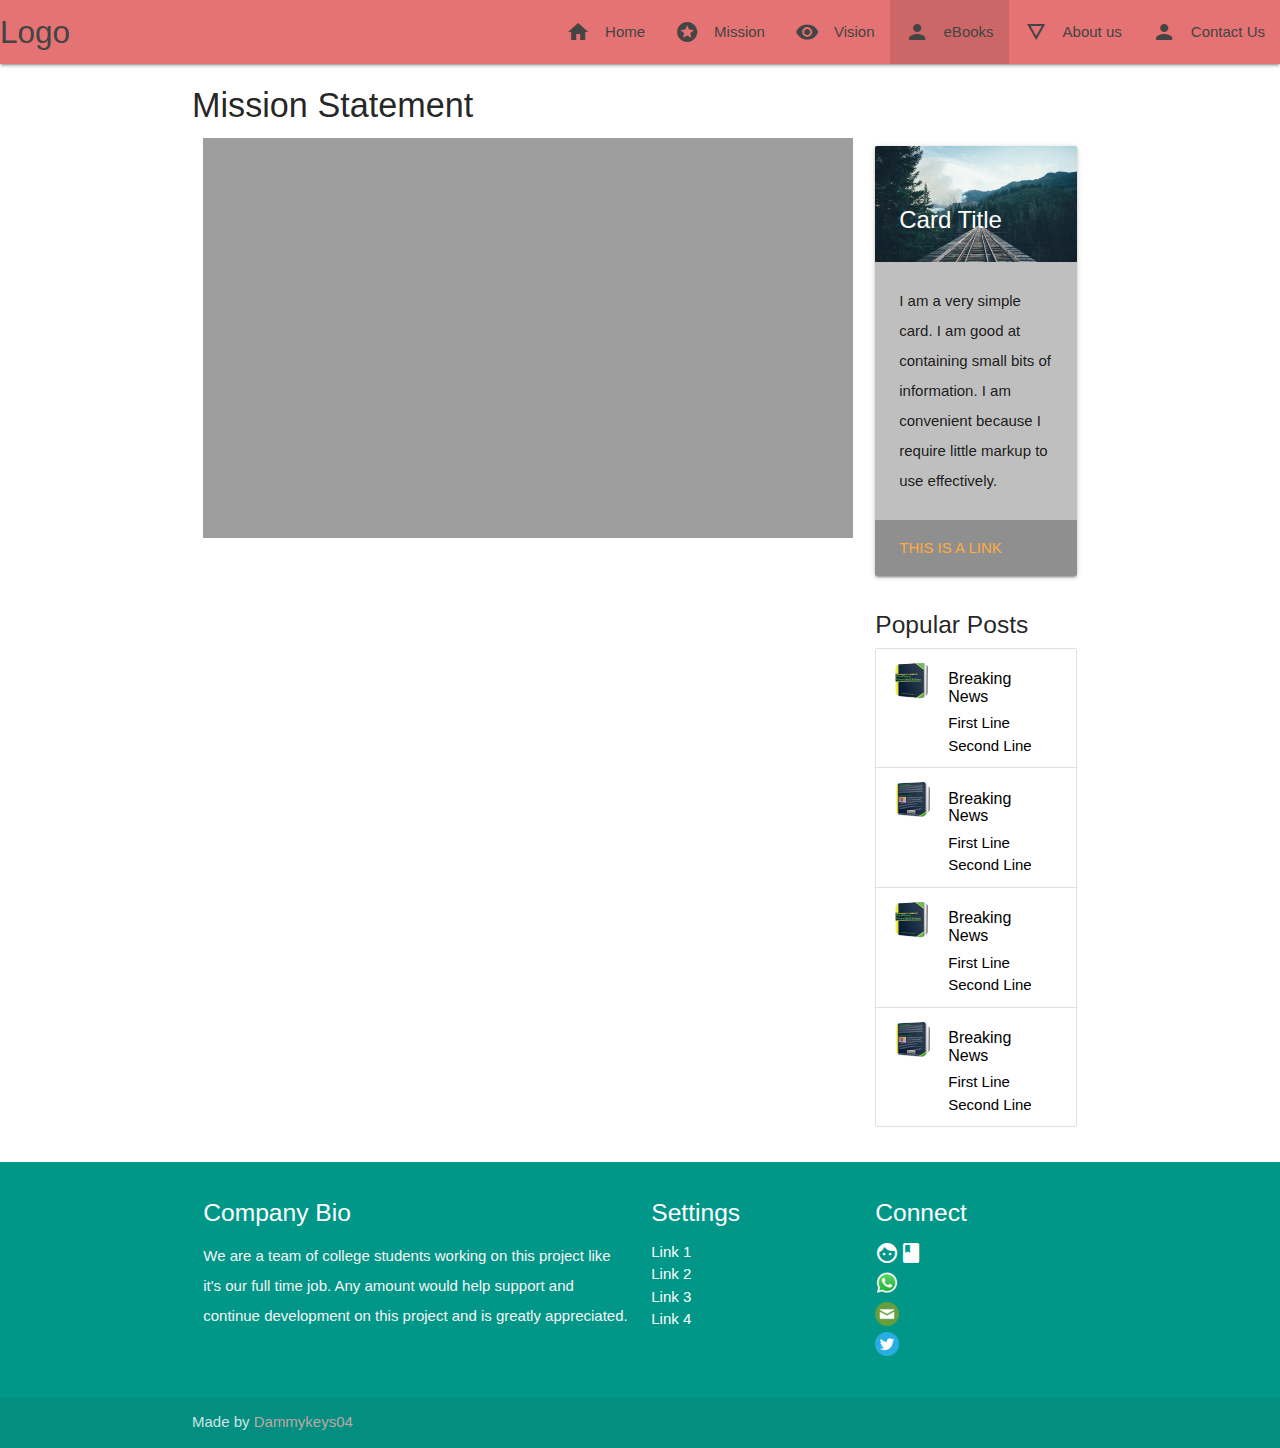
==== src/ebooks.html @ 5551caa9 "Add files via upload" ====
<!DOCTYPE html>
<html lang="en">

<head>
    <meta charset="UTF-8">
    <meta http-equiv="Content-Type" content="text/html; charset=UTF-8" />
    <meta name="viewport" content="width=device-width, initial-scale=1" />
    <meta name="theme-color" content="#607d8b">
    <title>eBook | Mission</title>
    <link rel="manifest" href="manifest.json">
    <link rel="apple-touch-icon" href="#">
    <link rel="shortcut icon" href="../images/dammykeys04_logo.png" type="image/x-icon">
    <link href="https://fonts.googleapis.com/icon?family=Material+Icons" rel="stylesheet">
    <link href="../css/materialize.css" type="text/css" rel="stylesheet" media="screen,projection" />
    <link href="../style.css" type="text/css" rel="stylesheet" media="screen,projection" />
    <script src="../js/script.js"></script>
</head>

<body>
    <div class="preloader"></div>
    <nav class="sidenav-trigger1 #e57373 red lighten-2 nav-extended" role="navigation">
        <div class="nav-wrapper">
            <a id="logo-container" class="brand-logo" href="../index.html">Logo</a>
            <a href=" #" data-target="nav-mobile" class="sidenav-trigger"><i class="material-icons">menu</i></a>

            <ul class="right hide-on-med-and-down">
                <li><a href="../index.html"><i class="material-icons left">home</i> Home</a></li>
                <li><a href="#"><i class="material-icons left">stars</i>Mission</a></li>
                <li><a href="vision.html"><i class="material-icons left">visibility</i>Vision</a></li>
                <li class="active"><a href="src/ebooks.html"><i class="material-icons left">person</i>eBooks</a></li>
                <li><a href="about.html"><i class="material-icons left">details</i>About us</a></li>
                <li><a href="contact.html"><i class="material-icons left">person</i>Contact Us</a></li>
            </ul>

            <ul id="nav-mobile" class="sidenav">
                <li><a href="../index.html"><i class="material-icons left">home</i> Home</a></li>
                <li><a href="#"><i class="material-icons left">stars</i>Mission</a></li>
                <li><a href="vision.html"><i class="material-icons left">visibility</i>Vision</a></li>
                <li class="active"><a href="ebooks.html"><i class="material-icons left">person</i>eBooks</a></li>
                <li><a href="about.html"><i class="material-icons left">details</i>About us</a></li>
                <li><a href="contact.html"><i class="material-icons left">person</i>Contact Us</a></li>
            </ul>
        </div>
    </nav>

    <div class="container">
        <h4>Mission Statement</h4>
        <div class="row">
            <div class="col l9 s12">
                <div class="slider">
                    <ul class="slides">
                        <li>
                            <img src="../images/book1.jpg"> <!-- random image -->
                            <div class="caption center-align">
                                <h3>This is our big Tagline!</h3>
                                <h5 class="light grey-text text-lighten-3">Here's our small slogan.</h5>
                            </div>
                        </li>
                        <li>
                            <img src="../images/books.jpg"> <!-- random image -->
                            <div class="caption left-align">
                                <h3>Left Aligned Caption</h3>
                                <h5 class="light grey-text text-lighten-3">Here's our small slogan.</h5>
                            </div>
                        </li>
                        <li>
                            <img src="../images/book1.jpg"> <!-- random image -->
                            <div class="caption right-align">
                                <h3>Right Aligned Caption</h3>
                                <h5 class="light grey-text text-lighten-3">Here's our small slogan.</h5>
                            </div>
                        </li>
                        <li>
                            <img src="../images/book2.jpg"> <!-- random image -->
                            <div class="caption center-align">
                                <h3>This is our big Tagline!</h3>
                                <h5 class="light grey-text text-lighten-3">Here's our small slogan.</h5>
                            </div>
                        </li>
                    </ul>
                </div>
            </div>
            <div class="sidebar-wrapper col l3 s12">
                <div class="row">
                    <div class="col s12">
                        <div class="card">
                            <div class="card-image">
                                <img src="../images/background3.jpg">
                                <span class="card-title">Card Title</span>
                            </div>
                            <div class="card-content">
                                <p>I am a very simple card. I am good at containing small bits of information.
                                    I am convenient because I require little markup to use effectively.</p>
                            </div>
                            <div class="card-action">
                                <a href="#">This is a link</a>
                            </div>
                        </div>
                    </div>
                </div>
                <h5>Popular Posts</h5>
                <ul class="collection">
                    <li class="collection-item avatar">
                        <a href="#" class="black-text">
                            <img src="../images/book1.jpg" alt="book" class="circle">
                            <h6 class="title">Breaking News</h6>
                            <span>First Line Second Line</span>
                        </a>
                    </li>
                    <li class="collection-item avatar">
                        <a href="#" class="black-text">
                            <img src="../images/book2.jpg" alt="book" class="circle">
                            <h6 class="title">Breaking News</h6>
                            <span>First Line Second Line</span>
                        </a>
                    </li>
                    <li class="collection-item avatar">
                        <a href="#" class="black-text">
                            <img src="../images/book1.jpg" alt="book" class="circle">
                            <h6 class="title">Breaking News</h6>
                            <span>First Line Second Line</span>
                        </a>
                    </li>
                    <li class="collection-item avatar">
                        <a href="#" class="black-text">
                            <img src="../images/book2.jpg" alt="book" class="circle">
                            <h6 class="title">Breaking News</h6>
                            <span>First Line Second Line</span>
                        </a>
                    </li>
                </ul>
            </div>
        </div>
    </div>
    <footer class="page-footer teal">
        <div class="container">
            <div class="row">
                <div class="col l6 s12">
                    <h5 class="white-text">Company Bio</h5>
                    <p class="grey-text text-lighten-4">We are a team of college students working on this project like
                        it's our
                        full time job. Any amount would help support and continue development on this project and is
                        greatly
                        appreciated.</p>


                </div>
                <div class="col l3 s12">
                    <h5 class="white-text">Settings</h5>
                    <ul>
                        <li><a class="white-text" href="#!">Link 1</a></li>
                        <li><a class="white-text" href="#!">Link 2</a></li>
                        <li><a class="white-text" href="#!">Link 3</a></li>
                        <li><a class="white-text" href="#!">Link 4</a></li>
                    </ul>
                </div>
                <div class="col l3 s12">
                    <h5 class="white-text">Connect</h5>
                    <ul>
                        <li><a class="white-text" href="https://www.facebook.com/Dammykeys04/"><i
                                    class="material-icons">facebook</i></a></li>
                        <li><a class="white-text" href="https://wa.link/55wceb"><img class="social-logo"
                                    src="../images/WhatsApp.png" alt="Twitter"></a></li>
                        <li><a class="white-text" href="mailto:immanueladeniyi7@gmail.com"><img class="social-logo"
                                    src="../images/email.png" alt="Gmail"></a>
                        <li><a class="white-text" href="https://twitter.com/dammykeys04"><img class="social-logo"
                                    src="../images/twitter.png" alt="Twitter"></a></li>
                        </li>
                    </ul>
                </div>
            </div>
        </div>
        <div class="footer-copyright">
            <div class="container">
                Made by <a class="brown-text text-lighten-3" href="#">Dammykeys04</a>
            </div>
        </div>
    </footer>

    <!--  Scripts-->
    <script src="https://code.jquery.com/jquery-2.1.1.min.js"></script>
    <script src="../js/materialize.js"></script>
    <script src="../js/init.js"></script>
    <script src="https://js.paystack.co/v1/inline.js"></script>
</body>

</html>
---- style.css ----
/* Custom Stylesheet */
/**
 * Use this file to override Materialize files so you can update
 * the core Materialize files in the future
 *
 * Made By MaterializeCSS.com
 */

.preloader {
    background-color: rgba(0, 0, 0, 0.5);
    position: fixed;
    width: 100%;
    height: 100vh;
    top: 0;
    left: 0;
    display: flex;
    justify-content: center;
    align-items: center;
    transition: opacity 0.72s, visibility 0.75s;
}

.preloader-hidden {
    opacity: 0;
    visibility: hidden;
}

.preloader::after {
    content: "";
    width: 75px;
    height: 75px;
    border: 10px solid #dddddd;
    border-radius: 50%;
    border-top-color: #26a69a;
    animation: loading 0.75s ease infinite;
}

@keyframes loading {
    from {
        transform: rotate(0turn)
    }

    to {
        transform: rotate(1turn)
    }
}

.card {
    background: rgba(0, 0, 0, 0.25);
}

nav ul a,
nav .brand-logo {
    color: #444444;
}

#logo {
    height: 65px;
    width: 65px;
}

p {
    line-height: 2rem;
}

.sidenav-trigger {
    color: #26a69a;
}

.parallax-container {
    min-height: 380px;
    line-height: 0;
    height: auto;
    color: rgba(255, 255, 255, .9);
}

.parallax-container .section {
    width: 100%;
}

.social-logo {
    width: 24px;
    height: 24px;
}

@media only screen and (min-width: 0px) and (max-width: 600px) {
    #logo {
        height: 54px;
        width: 54px;
    }
}

@media only screen and (max-width : 992px) {
    .parallax-container .section {
        position: absolute;
        top: 40%;
    }

    #index-banner .section {
        top: 10%;
    }
}

@media only screen and (max-width : 600px) {
    #index-banner .section {
        top: 0;
    }
}

.icon-block {
    padding: 0 15px;
}

.icon-block .material-icons {
    font-size: inherit;
}

footer.page-footer {
    margin: 0;
}

.scrollTop {
    width: 30px;
    height: 30px;
    border: none;
    box-shadow: 0 0 15px rgba(0, 0, 0, 0.5);
    border-radius: 50%;
    text-align: center;
    align-content: center;
    background-color: #dddddd;
    position: fixed;
    bottom: 900px;
    right: 40px;
    cursor: pointer;
    z-index: 100000;
    opacity: 0;
    visibility: hidden;
    transition: 0.5s;
}

.scrollTop:active {
    background-color: #aaaaaa;

}

.scrollTop.active {
    bottom: 35px;
    opacity: 1;
    visibility: visible;
}
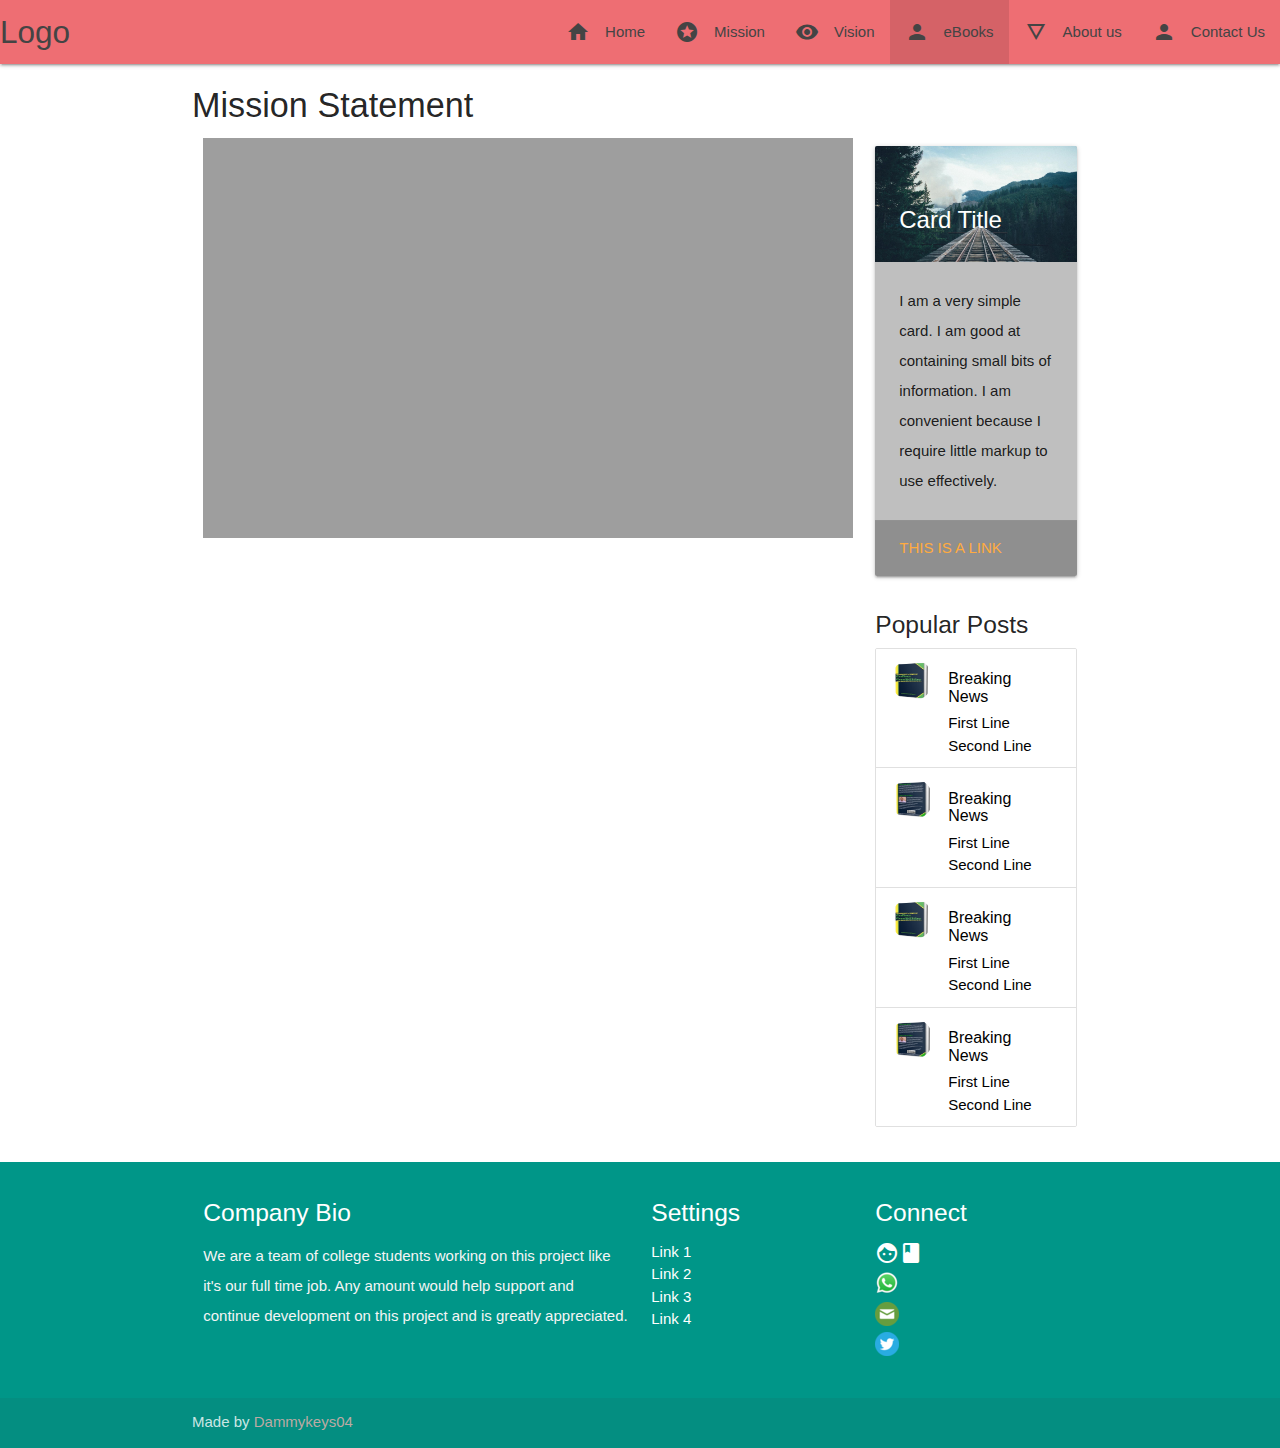
==== commit fab537e1: "Update ebooks.html" ====
--- a/src/ebooks.html
+++ b/src/ebooks.html
@@ -5,11 +5,11 @@
     <meta charset="UTF-8">
     <meta http-equiv="Content-Type" content="text/html; charset=UTF-8" />
     <meta name="viewport" content="width=device-width, initial-scale=1" />
-    <meta name="theme-color" content="#607d8b">
+    <meta name="theme-color" content="#e57373">
     <title>eBook | Mission</title>
     <link rel="manifest" href="manifest.json">
     <link rel="apple-touch-icon" href="#">
-    <link rel="shortcut icon" href="../images/dammykeys04_logo.png" type="image/x-icon">
+    <link rel="shortcut icon" href="../images/book2.jpg" type="image/x-icon">
     <link href="https://fonts.googleapis.com/icon?family=Material+Icons" rel="stylesheet">
     <link href="../css/materialize.css" type="text/css" rel="stylesheet" media="screen,projection" />
     <link href="../style.css" type="text/css" rel="stylesheet" media="screen,projection" />
@@ -18,7 +18,7 @@
 
 <body>
     <div class="preloader"></div>
-    <nav class="sidenav-trigger1 #e57373 red lighten-2 nav-extended" role="navigation">
+    <nav class="sidenav-trigger1 nav-extended" role="navigation">
         <div class="nav-wrapper">
             <a id="logo-container" class="brand-logo" href="../index.html">Logo</a>
             <a href=" #" data-target="nav-mobile" class="sidenav-trigger"><i class="material-icons">menu</i></a>
@@ -27,7 +27,7 @@
                 <li><a href="../index.html"><i class="material-icons left">home</i> Home</a></li>
                 <li><a href="#"><i class="material-icons left">stars</i>Mission</a></li>
                 <li><a href="vision.html"><i class="material-icons left">visibility</i>Vision</a></li>
-                <li class="active"><a href="src/ebooks.html"><i class="material-icons left">person</i>eBooks</a></li>
+                <li class="active"><a href="#"><i class="material-icons left">person</i>eBooks</a></li>
                 <li><a href="about.html"><i class="material-icons left">details</i>About us</a></li>
                 <li><a href="contact.html"><i class="material-icons left">person</i>Contact Us</a></li>
             </ul>
@@ -36,9 +36,9 @@
                 <li><a href="../index.html"><i class="material-icons left">home</i> Home</a></li>
                 <li><a href="#"><i class="material-icons left">stars</i>Mission</a></li>
                 <li><a href="vision.html"><i class="material-icons left">visibility</i>Vision</a></li>
-                <li class="active"><a href="ebooks.html"><i class="material-icons left">person</i>eBooks</a></li>
-                <li><a href="about.html"><i class="material-icons left">details</i>About us</a></li>
-                <li><a href="contact.html"><i class="material-icons left">person</i>Contact Us</a></li>
+                <li class="active"><a href="#"><i class="material-icons left">person</i>eBooks</a></li>
+                <li><a href="#"><i class="material-icons left">details</i>About us</a></li>
+                <li><a href="#"><i class="material-icons left">person</i>Contact Us</a></li>
             </ul>
         </div>
     </nav>
@@ -176,6 +176,8 @@
             </div>
         </div>
     </footer>
+    <div class="scrollTop center-align" onclick="scrollToTop();"><i class="material-icons">arrow_upward</i></div>
+
 
     <!--  Scripts-->
     <script src="https://code.jquery.com/jquery-2.1.1.min.js"></script>
@@ -184,4 +186,4 @@
     <script src="https://js.paystack.co/v1/inline.js"></script>
 </body>
 
-</html>+</html>
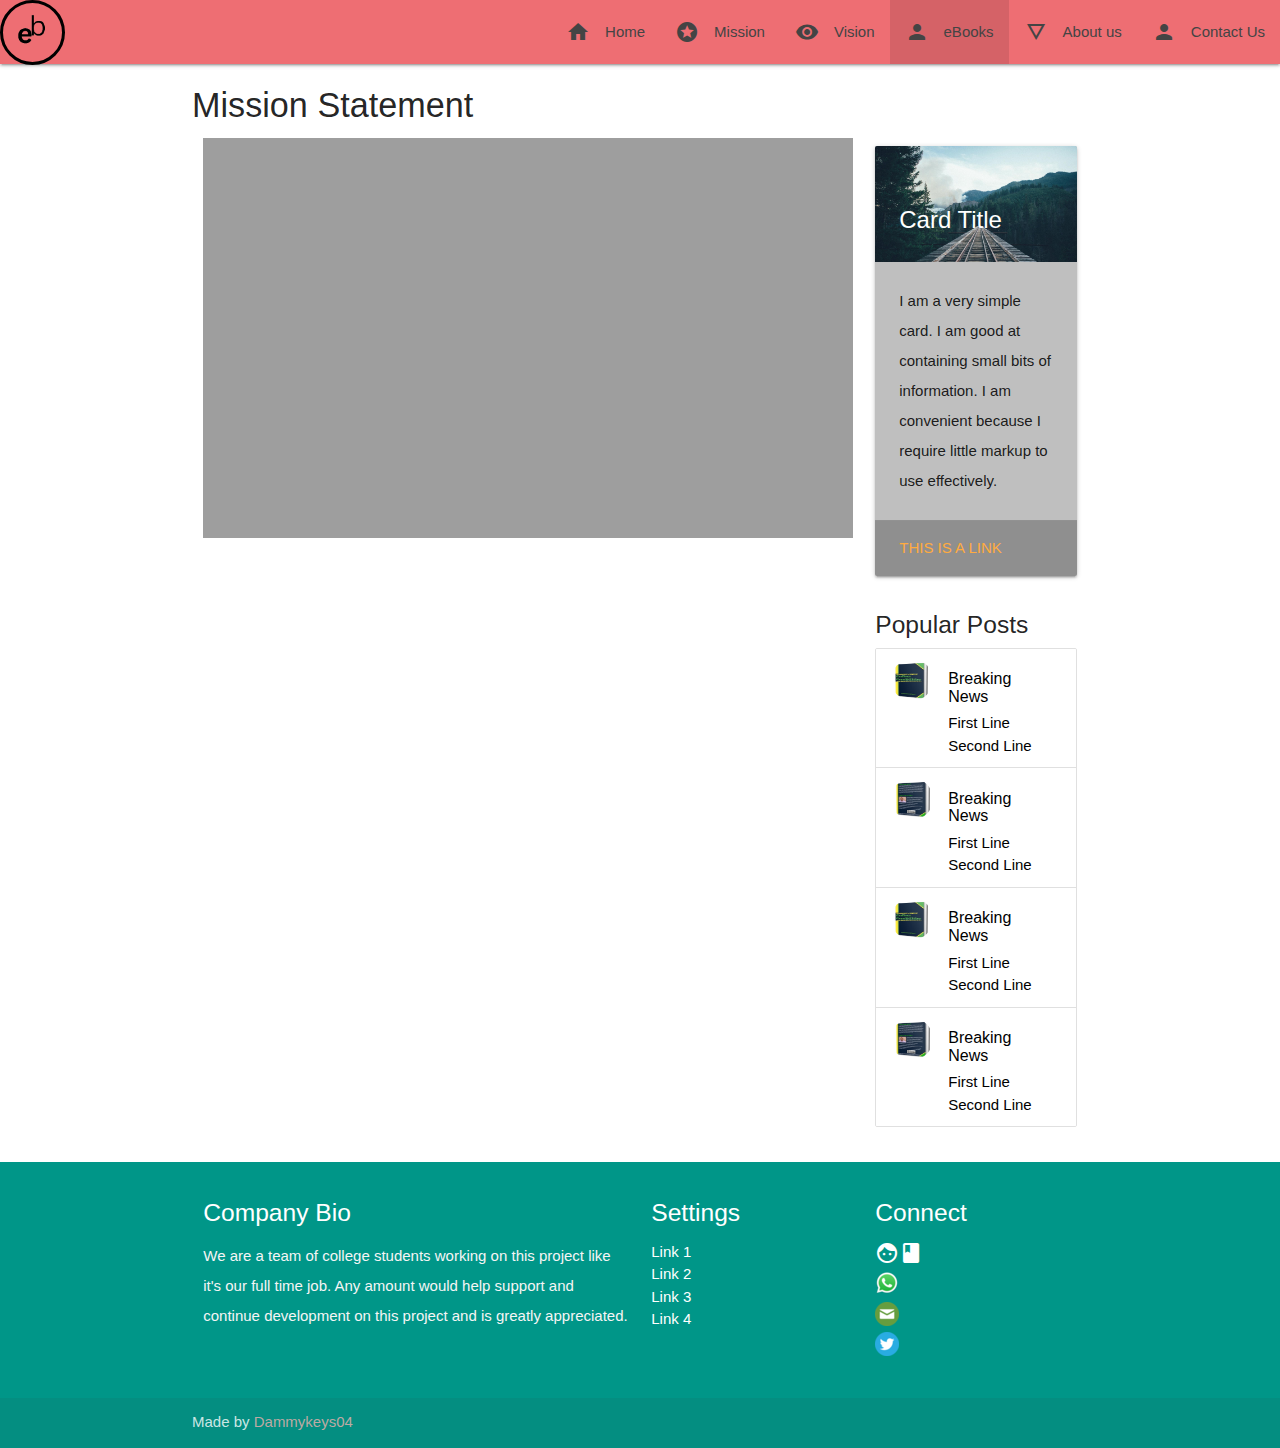
==== commit 87e4056e: "Update ebooks.html" ====
--- a/src/ebooks.html
+++ b/src/ebooks.html
@@ -20,7 +20,9 @@
     <div class="preloader"></div>
     <nav class="sidenav-trigger1 nav-extended" role="navigation">
         <div class="nav-wrapper">
-            <a id="logo-container" class="brand-logo" href="../index.html">Logo</a>
+            <a id="logo-container" class="brand-logo" onclick="scrollToTop();">
+                <img id="logo" src="../images/ebook192.png" alt="Logo">
+            </a>
             <a href=" #" data-target="nav-mobile" class="sidenav-trigger"><i class="material-icons">menu</i></a>
 
             <ul class="right hide-on-med-and-down">
--- a/style.css
+++ b/style.css
@@ -5,6 +5,22 @@
  *
  * Made By MaterializeCSS.com
  */
+
+#logo {
+    height: 65px;
+    width: 65px;
+    border: 3px solid black;
+    border-radius: 50%;
+}
+
+@media only screen and (min-width: 0px) and (max-width: 600px) {
+    #logo {
+        height: 54px;
+        width: 54px;
+        border: 3px solid black;
+        border-radius: 50%;
+    }
+}
 
 .preloader {
     background-color: rgba(0, 0, 0, 0.5);
@@ -146,4 +162,4 @@
     bottom: 35px;
     opacity: 1;
     visibility: visible;
-}+}
